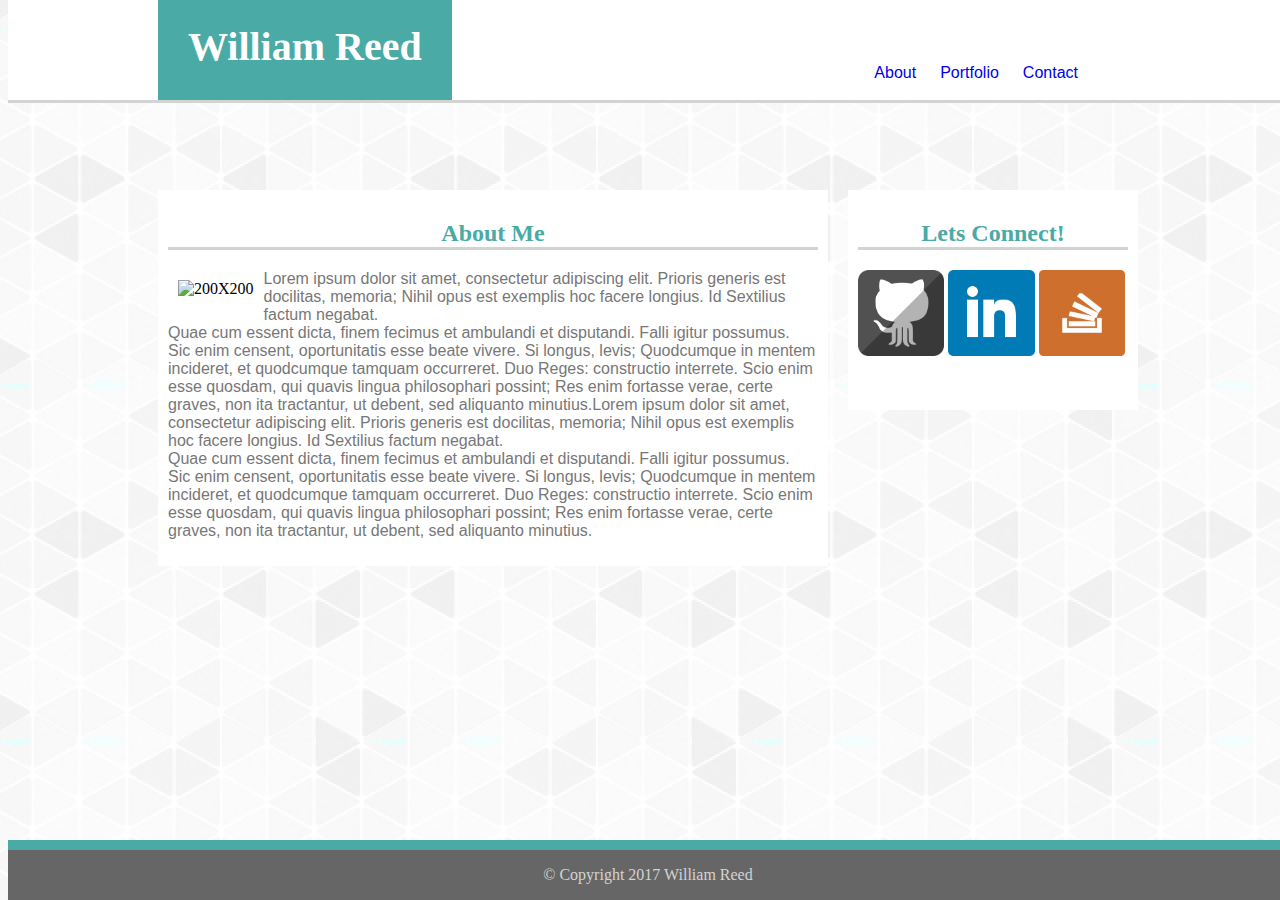
==== index.html @ 3c35cff4 "adding new files to display basic profile" ====
<!--This is a comment in HTML-->
<!DOCTYPE html>
<html lang="en-us">

<head>
	<meta charset="UTF-8">
	<title>WDR: About ME</title>
	<link rel="stylesheet" type="text/css" href="assets/css/style.css">
</head>
<body>
	<div class="topPage">
		<!--This is the top section and holds the Title as well as the links to the childPages-->
		<h1 class="nameline">William Reed</h1>
		<ul class="pagelinks">
			<li class="pagelinks"><a class="pagelinks" href="index.html">About</a></li>
			<li class="pagelinks"><a class="pagelinks" href="portfolio.html">Portfolio</a></li>
			<li class="pagelinks"><a class="pagelinks" href="contact.html">Contact</a></li>
		</ul>
	</div>
	<div class="centerPage">	<!--This is the center section and holds the meat of the page. Used to hold the content to a position regardless whats inside-->
		<div class="mainNote">
			<h2 class="pageName">About Me</h2>
			<img class="pageImg" src="assets\images\SelfImage.jpg" alt="200X200">
			<p class="textBody">Lorem ipsum dolor sit amet, consectetur adipiscing elit. Prioris generis est docilitas, memoria; Nihil opus est exemplis hoc facere longius. Id Sextilius factum negabat.<br>Quae cum essent dicta, finem fecimus et ambulandi et disputandi. Falli igitur possumus.<br>Sic enim censent, oportunitatis esse beate vivere. Si longus, levis; Quodcumque in mentem incideret, et quodcumque tamquam occurreret. Duo Reges: constructio interrete. Scio enim esse quosdam, qui quavis lingua philosophari possint; Res enim fortasse verae, certe graves, non ita tractantur, ut debent, sed aliquanto minutius.Lorem ipsum dolor sit amet, consectetur adipiscing elit. Prioris generis est docilitas, memoria; Nihil opus est exemplis hoc facere longius. Id Sextilius factum negabat.<br>Quae cum essent dicta, finem fecimus et ambulandi et disputandi. Falli igitur possumus.<br>Sic enim censent, oportunitatis esse beate vivere. Si longus, levis; Quodcumque in mentem incideret, et quodcumque tamquam occurreret. Duo Reges: constructio interrete. Scio enim esse quosdam, qui quavis lingua philosophari possint; Res enim fortasse verae, certe graves, non ita tractantur, ut debent, sed aliquanto minutius.</p>
		</div>
		<div class="connectNote"><!--This is the aside that holds the links to connect in various manners-->
			<h2 class="connectNote">Lets Connect!</h2>
			<div class="connectButtons">
				<a href="https://github.com/willreed111185" class="connect"><img class="connect" src="assets\images\github.png"></a>
				<a href="https://www.linkedin.com/in/william-reed-232644a3/" class="connect"><img class="connect" src="assets\images\linkedin.png"></a>
				<a href="https://stackoverflow.com/users/8198019/william-reed" class="connect"><img class="connect" src="assets\images\sof.png"></a>
			</div>
		</div>
	</div>

	<div class="bottomNote"> <!--This section is held to the bottom for pertinent info on every page-->
		<p>&copy; Copyright 2017 William Reed</p>
	</div>
		
</body>
</html>
---- assets/css/style.css ----
/*This is the comment for my Student Bio Css*/
body{
	background-image: url("../images/GPlayBkg.png");
	position: fixed;
	width: 960px;
	overflow: auto;
}
div.topPage{
	position:fixed;
	top: 0px;
	height: 100px;
	background-color: white;
	width: 100%;
	border-bottom: solid lightgrey;
}
h1.nameline{
	position: absolute;
	bottom: -27px;
	left: 150px;
	text-align: center;
	background-color: #4aaaa5;
	color: white;
	font-size: 40px;
	height: auto;
	width: auto;
	padding:30px;
	font-family: georgia;
}
ul.pagelinks{
	height:20px;
	position: absolute;
	right: 200px;
	bottom: 0px;
}
li.pagelinks{
	display: inline;
	font-family: Arial;
	padding:10px;
}
a:link {
    text-decoration: none;
}
a:visited{
	color: #777777;
	text-decoration: none;
}
a:hover {
    text-decoration: underline;
}
a:active {
    text-decoration: none;
}
div.centerPage{
	position: fixed;
	top: 150px;
	width: 100%;
}
div.mainNote{
	position: absolute;
	top: 40px;
	left: 150px;
	width: 650px;
	background-color: white;
	padding:10px;
	overflow-y:auto;
}
h2.pageName{
	color: #4aaaa5;
	text-align: center;
	font-family: georgia;
	border-bottom: solid lightgrey;
}
p.textBody{
	color:#777777;
	font-family: Arial;
}
img.pageImg{
	max-height:200px;
	max-width: 45%;
	float: left;
	border: solid white;
	border-width: 10px;
}
div.connectNote{
	background-color: white;
	position: absolute;
	top: 40px;
	right: 150px;
	padding:10px;
	width:270px;
	height: 200px;
}
h2.connectNote{
	color: #4aaaa5;
	text-align: center;
	font-family: georgia;
	border-bottom: solid lightgrey;
}
img.connect{
	width: 32%;
	margin: 0px;
	padding:0px;
}
div.bottomNote{
	position: fixed;
	bottom: 0px;
	width: 100%;
	text-align: center;
	background-color: #666666;
	color:lightgrey;
	border-top: solid #4aaaa5;
	border-width: 10px;
	font-family: georgia;
}
form.inputForm{
	font-family: Arial;
	padding-top: 20px;
}
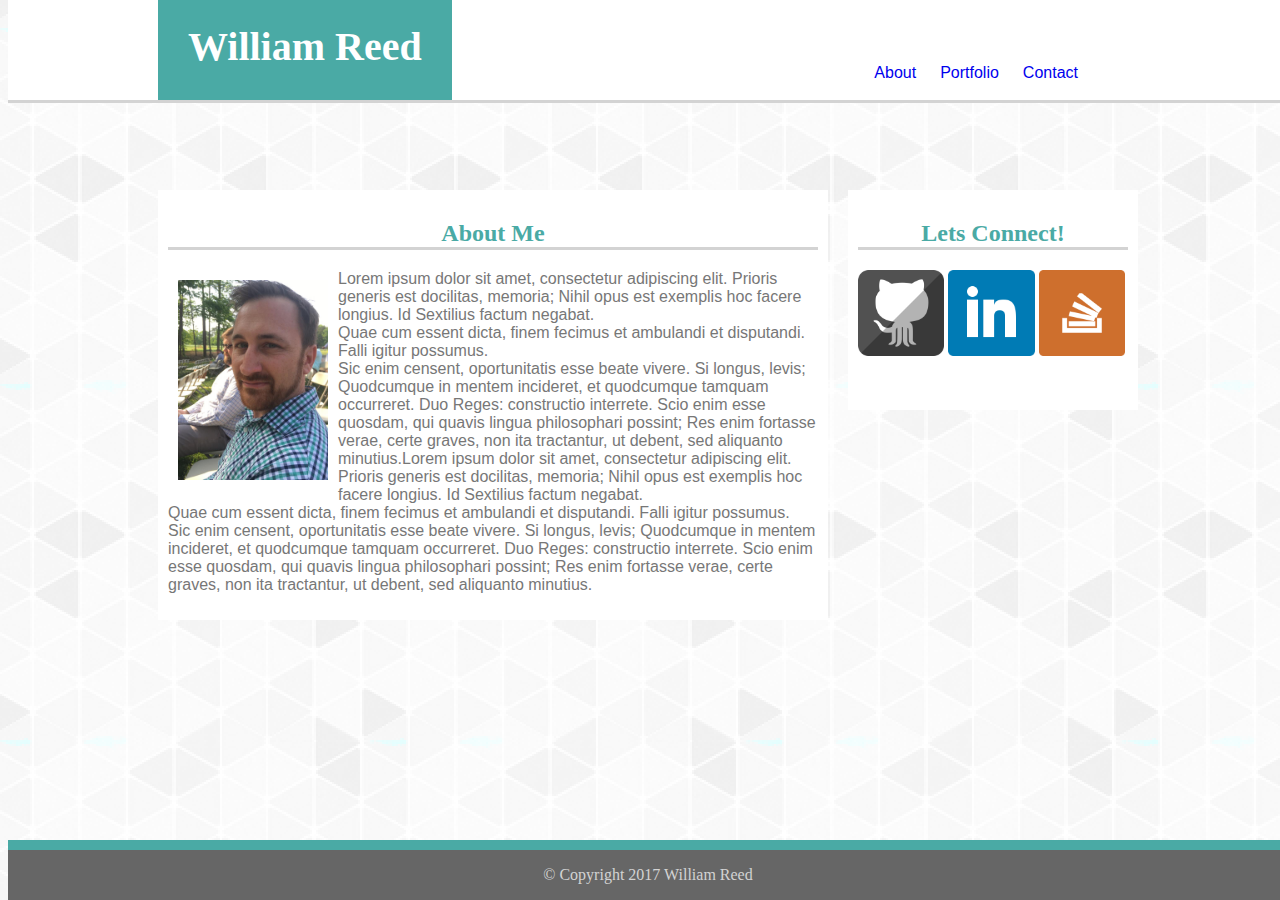
==== commit e971f92c: "changed jpg extension" ====
--- a/index.html
+++ b/index.html
@@ -20,7 +20,7 @@
 	<div class="centerPage">	<!--This is the center section and holds the meat of the page. Used to hold the content to a position regardless whats inside-->
 		<div class="mainNote">
 			<h2 class="pageName">About Me</h2>
-			<img class="pageImg" src="assets\images\SelfImage.jpg" alt="200X200">
+			<img class="pageImg" src="assets\images\SelfImage.JPG" alt="200X200">
 			<p class="textBody">Lorem ipsum dolor sit amet, consectetur adipiscing elit. Prioris generis est docilitas, memoria; Nihil opus est exemplis hoc facere longius. Id Sextilius factum negabat.<br>Quae cum essent dicta, finem fecimus et ambulandi et disputandi. Falli igitur possumus.<br>Sic enim censent, oportunitatis esse beate vivere. Si longus, levis; Quodcumque in mentem incideret, et quodcumque tamquam occurreret. Duo Reges: constructio interrete. Scio enim esse quosdam, qui quavis lingua philosophari possint; Res enim fortasse verae, certe graves, non ita tractantur, ut debent, sed aliquanto minutius.Lorem ipsum dolor sit amet, consectetur adipiscing elit. Prioris generis est docilitas, memoria; Nihil opus est exemplis hoc facere longius. Id Sextilius factum negabat.<br>Quae cum essent dicta, finem fecimus et ambulandi et disputandi. Falli igitur possumus.<br>Sic enim censent, oportunitatis esse beate vivere. Si longus, levis; Quodcumque in mentem incideret, et quodcumque tamquam occurreret. Duo Reges: constructio interrete. Scio enim esse quosdam, qui quavis lingua philosophari possint; Res enim fortasse verae, certe graves, non ita tractantur, ut debent, sed aliquanto minutius.</p>
 		</div>
 		<div class="connectNote"><!--This is the aside that holds the links to connect in various manners-->
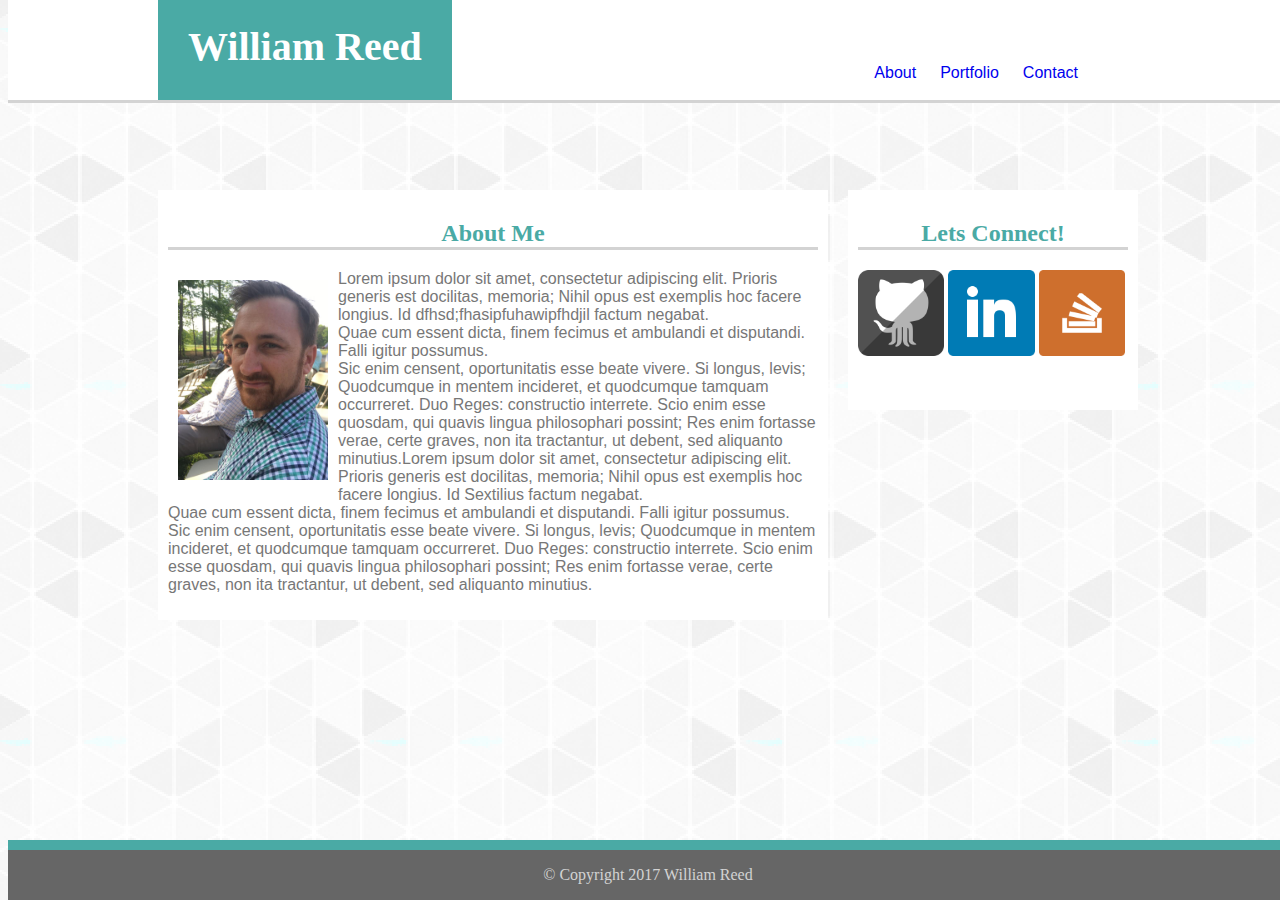
==== commit 778ab69c: "changed jpg extension" ====
--- a/index.html
+++ b/index.html
@@ -21,7 +21,7 @@
 		<div class="mainNote">
 			<h2 class="pageName">About Me</h2>
 			<img class="pageImg" src="assets\images\SelfImage.JPG" alt="200X200">
-			<p class="textBody">Lorem ipsum dolor sit amet, consectetur adipiscing elit. Prioris generis est docilitas, memoria; Nihil opus est exemplis hoc facere longius. Id Sextilius factum negabat.<br>Quae cum essent dicta, finem fecimus et ambulandi et disputandi. Falli igitur possumus.<br>Sic enim censent, oportunitatis esse beate vivere. Si longus, levis; Quodcumque in mentem incideret, et quodcumque tamquam occurreret. Duo Reges: constructio interrete. Scio enim esse quosdam, qui quavis lingua philosophari possint; Res enim fortasse verae, certe graves, non ita tractantur, ut debent, sed aliquanto minutius.Lorem ipsum dolor sit amet, consectetur adipiscing elit. Prioris generis est docilitas, memoria; Nihil opus est exemplis hoc facere longius. Id Sextilius factum negabat.<br>Quae cum essent dicta, finem fecimus et ambulandi et disputandi. Falli igitur possumus.<br>Sic enim censent, oportunitatis esse beate vivere. Si longus, levis; Quodcumque in mentem incideret, et quodcumque tamquam occurreret. Duo Reges: constructio interrete. Scio enim esse quosdam, qui quavis lingua philosophari possint; Res enim fortasse verae, certe graves, non ita tractantur, ut debent, sed aliquanto minutius.</p>
+			<p class="textBody">Lorem ipsum dolor sit amet, consectetur adipiscing elit. Prioris generis est docilitas, memoria; Nihil opus est exemplis hoc facere longius. Id dfhsd;fhasipfuhawipfhdjil factum negabat.<br>Quae cum essent dicta, finem fecimus et ambulandi et disputandi. Falli igitur possumus.<br>Sic enim censent, oportunitatis esse beate vivere. Si longus, levis; Quodcumque in mentem incideret, et quodcumque tamquam occurreret. Duo Reges: constructio interrete. Scio enim esse quosdam, qui quavis lingua philosophari possint; Res enim fortasse verae, certe graves, non ita tractantur, ut debent, sed aliquanto minutius.Lorem ipsum dolor sit amet, consectetur adipiscing elit. Prioris generis est docilitas, memoria; Nihil opus est exemplis hoc facere longius. Id Sextilius factum negabat.<br>Quae cum essent dicta, finem fecimus et ambulandi et disputandi. Falli igitur possumus.<br>Sic enim censent, oportunitatis esse beate vivere. Si longus, levis; Quodcumque in mentem incideret, et quodcumque tamquam occurreret. Duo Reges: constructio interrete. Scio enim esse quosdam, qui quavis lingua philosophari possint; Res enim fortasse verae, certe graves, non ita tractantur, ut debent, sed aliquanto minutius.</p>
 		</div>
 		<div class="connectNote"><!--This is the aside that holds the links to connect in various manners-->
 			<h2 class="connectNote">Lets Connect!</h2>
